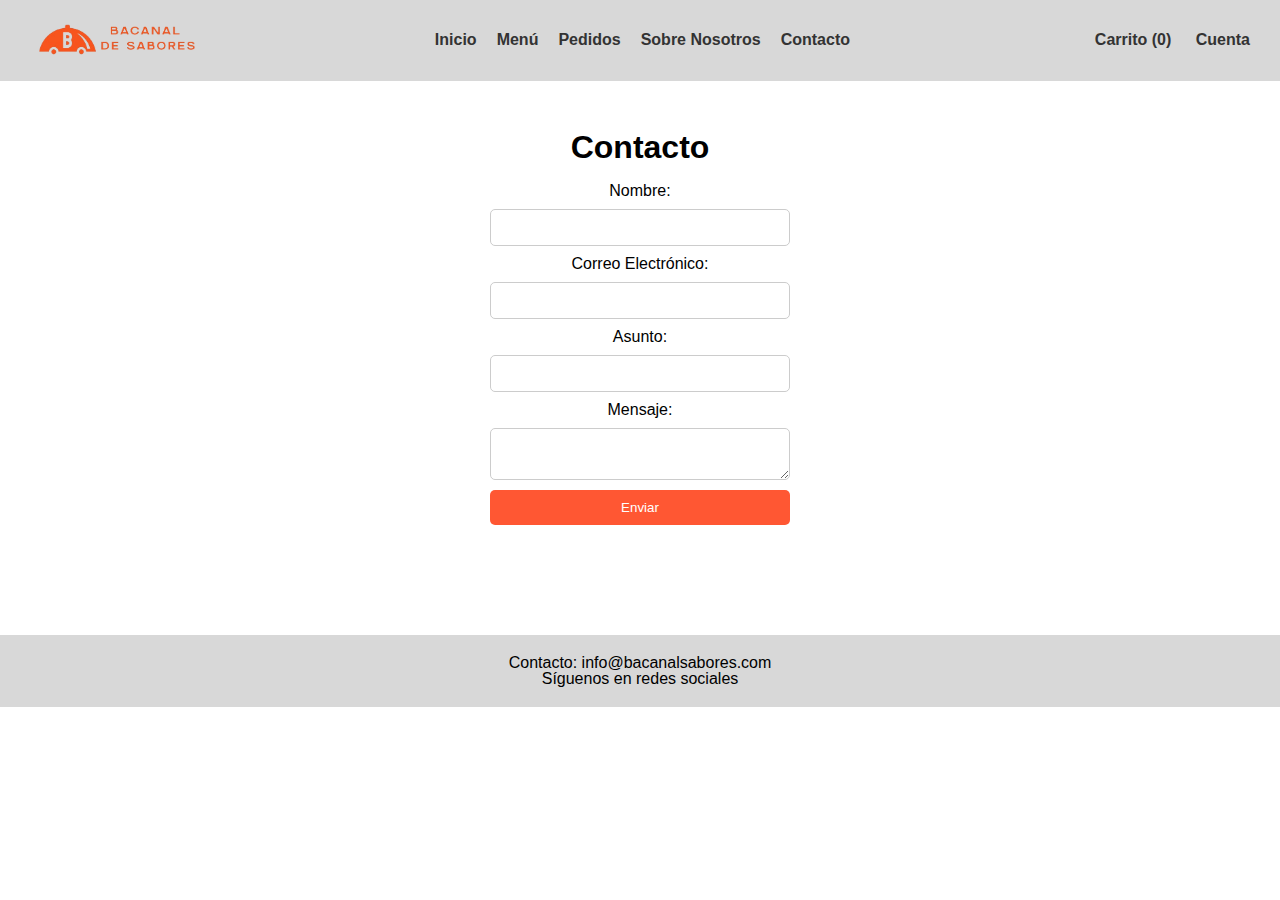
==== contacto.html @ dd01a7f1 "jairo" ====
<!DOCTYPE html>
<html lang="es">
<head>
    <meta charset="UTF-8">
    <meta name="viewport" content="width=device-width, initial-scale=1.0">
    <title>Contacto - Bacanal de Sabores</title>
    <link rel="stylesheet" href="styles.css">
</head>
<body>
    <header>
      <div class="logo">

            <img src="images/bacanalogo.png" alt="bacanalogo">

        </div>
        <nav>
            <ul>
                <li><a href="index.html">Inicio</a></li>
                <li><a href="menu.html">Menú</a></li>
                <li><a href="pedidos.html">Pedidos</a></li>
                <li><a href="sobre_nosotros.html">Sobre Nosotros</a></li>
                <li><a href="contacto.html">Contacto</a></li>
            </ul>
        </nav>
        <div class="user-actions">
            <a href="#" class="cart">Carrito (0)</a>
            <a href="#">Cuenta</a>
        </div>
    </header>
    <main>
        <section class="contact">
            <h1>Contacto</h1>
            <form>
                <label for="name">Nombre:</label>
                <input type="text" id="name" name="name" required>
                <label for="email">Correo Electrónico:</label>
                <input type="email" id="email" name="email" required>
                <label for="subject">Asunto:</label>
                <input type="text" id="subject" name="subject" required>
                <label for="message">Mensaje:</label>
                <textarea id="message" name="message" required></textarea>
                <input type="submit" value="Enviar">
            </form>
        </section>
    </main>
    <footer>
        <div class="contact-info">
            <p>Contacto: info@bacanalsabores.com</p>
            <p>Síguenos en redes sociales</p>
        </div>
        <div class="social-media">
            <!-- Añadir íconos de redes sociales aquí -->
        </div>
    </footer>
    <script src="scripts/main.js"></script>
</body>
</html>
---- styles.css ----
*{
  margin: 0;
  padding: 0;
}

################ RESET CSS#################
html,
body,
div,
span,
applet,
object,
iframe,
h1,
h2,
h3,
h4,
h5,
h6,
p,
blockquote,
pre,
a,
abbr,
acronym,
address,
big,
cite,
code,
del,
dfn,
em,
img,
ins,
kbd,
q,
s,
samp,
small,
strike,
strong,
sub,
sup,
tt,
var,
b,
u,
i,
center,
dl,
dt,
dd,
ol,
ul,
li,
fieldset,
form,
label,
legend,
table,
caption,
tbody,
tfoot,
thead,
tr,
th,
td,
article,
aside,
canvas,
details,
embed,
figure,
figcaption,
footer,
header,
hgroup,
menu,
nav,
output,
ruby,
section,
summary,
time,
mark,
audio,
video {
  margin: 0;
  padding: 0;
  border: 0;
  font-size: 100%;
  font: inherit;
  vertical-align: baseline;
}

/* HTML5 display-role reset for older browsers */

article,
aside,
details,
figcaption,
figure,
footer,
header,
hgroup,
menu,
nav,
section {
  display: block;
}

body {
  line-height: 1;
}

ol,
ul {
  list-style: none;
}

blockquote,
q {
  quotes: none;
}

blockquote:before,
blockquote:after,
q:before,
q:after {
  content: "";
  content: none;
}

table {
  border-collapse: collapse;
  border-spacing: 0;
} 
/*################ RESET CSS#################*/


body {
  font-family: "Arial", sans-serif;
  margin: 0;
  padding: 0;
  background-color: #fff;
}


header {
  display: flex;
  justify-content: space-between;
  align-items: center;
  padding: 20px;
  padding-left: 30px;
  padding-right: 30px;
  background-color: #d8d8d8;
  color: #333;
}

header li a{
    color: #333;
    font-weight: 700;
}


.logo img{
  width: 180px;
}

nav ul {
  list-style: none;
  display: flex;
  gap: 20px;
  margin: 0;
  padding: 0;
}

nav a {
  color: #fff;
  text-decoration: none;
}

.user-actions a {
  color: #333;
  margin-left: 20px;
  text-decoration: none;
  font-weight: 800;
}

.hero {
  text-align: center;
  background-image: url("images/fritanga-background.jpg");
  background-size: cover;
  background-position: center;
  color: #fff;
  padding: 100px 20px;
}

.hero h1 {
  font-size: 2.5em;
  margin: 0 0 20px;
}

.cta-button {
  background-color: #ff5733;
  color: #fff;
  padding: 10px 20px;
  text-decoration: none;
  border-radius: 5px;
}

.menu-highlights,
.promotions,
.testimonials,
.menu,
.orders,
.about,
.contact {
  text-align: center;
  padding: 50px 20px;
}

.menu-highlights h2,
.promotions h2,
.testimonials h2,
.menu h1,
.orders h1,
.about h1,
.contact h1 {
  font-size: 2em;
  margin-bottom: 20px;
}

.dishes {
  display: flex;
  justify-content: center;
  gap: 20px;
}

.dish {
  text-align: center;
}

.dish img {
  width: 200px;
  height: auto;
  border-radius: 10px;
}


main {
 padding-bottom: 60px;
}  


footer {
  overflow: hidden;
  text-align: center;
  padding: 20px;
  background-color: #d8d8d8;
  width: 100%;
  bottom: 0;
  margin: 0;
  max-width: 100%;
  box-sizing: border-box; 
}
/* footer .contact-info,
footer .social-media {
  margin: 0;
  padding: 10px;
}

footer .social-media {
  display: flex;
  justify-content: center;
  gap: 20px;
} */

form {
  display: flex;
  flex-direction: column;
  gap: 10px;
  width: 300px;
  margin: 0 auto;
}

input[type="text"],
input[type="email"],
select,
textarea {
  padding: 10px;
  border: 1px solid #ccc;
  border-radius: 5px;
}

input[type="submit"] {
  background-color: #ff5733;
  color: #fff;
  border: none;
  padding: 10px;
  border-radius: 5px;
  cursor: pointer;
}

input[type="submit"]:hover {
  background-color: #e04e2f;
}
.cards {
  width: 350px;
  background: #f7f7f7;
border-radius: 0 0 22px 22px;
box-shadow: rgba(99, 99, 99, 0.2) 0px 2px 8px 0px;
}
.cards img {
  width: 350px;
  border-radius: 22px;
}
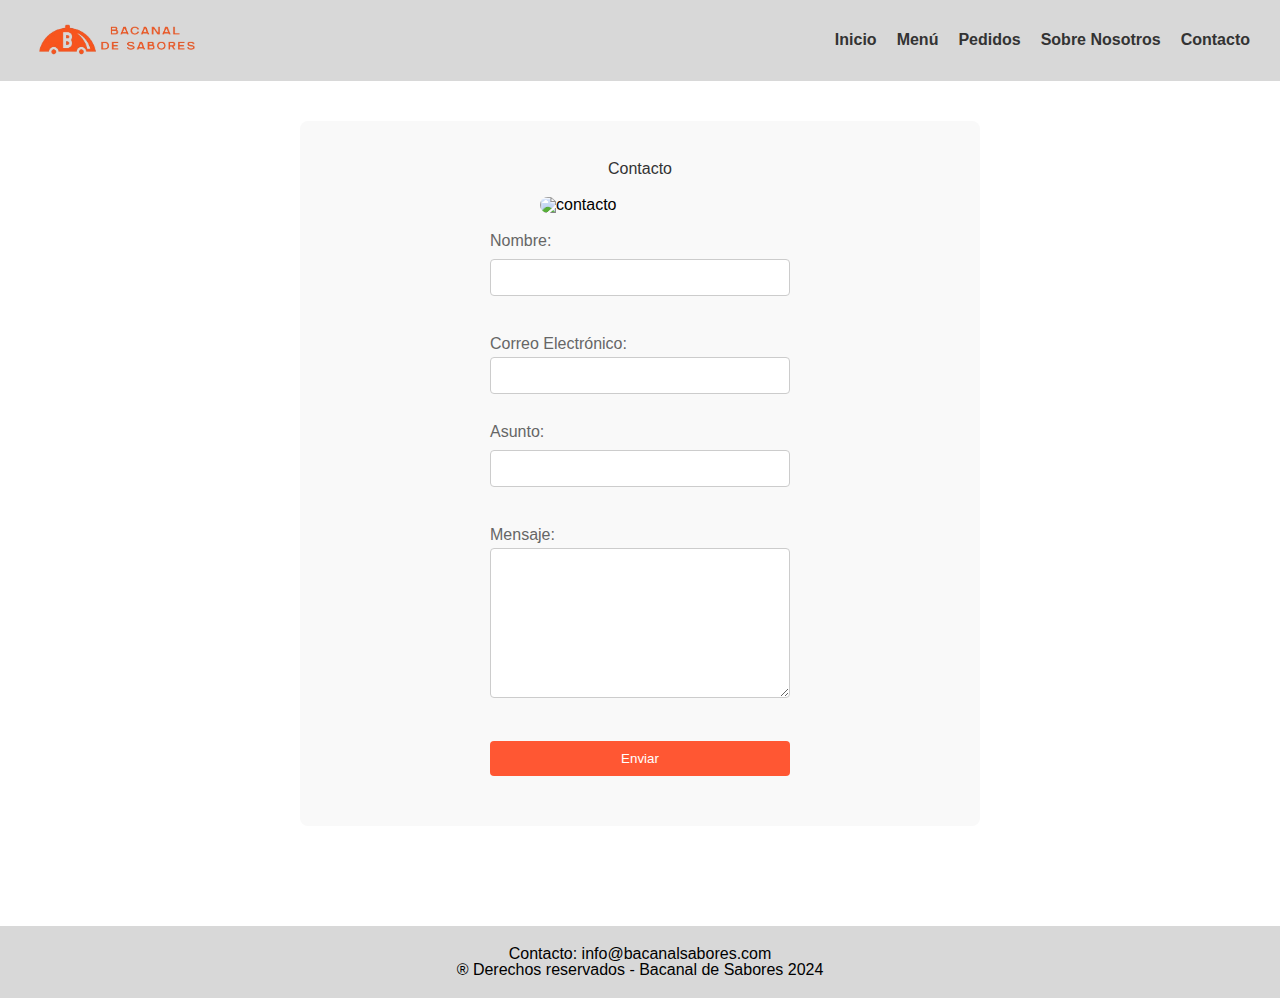
==== commit 1a34f05d: "final ver 2.0" ====
--- a/contacto.html
+++ b/contacto.html
@@ -22,36 +22,40 @@
                 <li><a href="contacto.html">Contacto</a></li>
             </ul>
         </nav>
-        <div class="user-actions">
-            <a href="#" class="cart">Carrito (0)</a>
-            <a href="#">Cuenta</a>
-        </div>
     </header>
     <main>
         <section class="contact">
             <h1>Contacto</h1>
-            <form>
-                <label for="name">Nombre:</label>
-                <input type="text" id="name" name="name" required>
-                <label for="email">Correo Electrónico:</label>
-                <input type="email" id="email" name="email" required>
-                <label for="subject">Asunto:</label>
-                <input type="text" id="subject" name="subject" required>
-                <label for="message">Mensaje:</label>
-                <textarea id="message" name="message" required></textarea>
-                <input type="submit" value="Enviar">
+            <img src="https://img.freepik.com/fotos-premium/hombre-que-sostiene-telefono-inteligente-simbolos-contacto_220873-12.jpg" alt="contacto" class="order-banner">
+
+            <form class="contact-form">
+                <div class="form-group">
+                    <label for="name">Nombre:</label>
+                    <input type="text" id="name" name="name" required>
+                </div>
+                <div class="form-group">
+                    <label for="email">Correo Electrónico:</label>
+                    <input type="email" id="email" name="email" required>
+                </div>
+                <div class="form-group">
+                    <label for="subject">Asunto:</label>
+                    <input type="text" id="subject" name="subject" required>
+                </div>
+                <div class="form-group">
+                    <label for="message">Mensaje:</label>
+                    <textarea id="message" name="message" required></textarea>
+                </div>
+                <div class="form-submit">
+                    <input type="submit" value="Enviar">
+                </div>
             </form>
         </section>
     </main>
     <footer>
         <div class="contact-info">
             <p>Contacto: info@bacanalsabores.com</p>
-            <p>Síguenos en redes sociales</p>
-        </div>
-        <div class="social-media">
-            <!-- Añadir íconos de redes sociales aquí -->
+            <p>&reg; Derechos reservados - Bacanal de Sabores 2024            </p>
         </div>
     </footer>
-    <script src="scripts/main.js"></script>
 </body>
 </html>
--- a/styles.css
+++ b/styles.css
@@ -3,7 +3,7 @@
   padding: 0;
 }
 
-################ RESET CSS#################
+/*################ RESET CSS#################*/
 html,
 body,
 div,
@@ -93,7 +93,7 @@
   vertical-align: baseline;
 }
 
-/* HTML5 display-role reset for older browsers */
+
 
 article,
 aside,
@@ -162,6 +162,69 @@
     font-weight: 700;
 }
 
+/* Estilos para la sección "Sobre nosotros" */
+.main_sobre {
+  max-width: 1200px;
+  margin: 0 auto;
+  padding: 20px;
+}
+
+/* Encabezado de la sección */
+.about-header {
+  text-align: center;
+  margin-bottom: 20px;
+}
+
+.about-header h1 {
+  color: #333;
+  font-size: 24px; /* Añadido para un tamaño de fuente más grande */
+  margin-bottom: 20px;
+}
+
+/* Imagen de la sección */
+.about-img {
+  width: 200px;
+  height: auto;
+  border-radius: 8px;
+  margin-bottom: 20px;
+}
+
+/* Párrafos de texto */
+.about p {
+  text-align: justify;
+  margin-bottom: 20px;
+  line-height: 1.6;
+}
+
+/* Estilos para la sección de visión y misión */
+.vision-mission {
+  display: flex;
+  justify-content: space-between;
+  margin-top: 20px;
+}
+
+.vision, .mission {
+  flex-basis: 48%;
+  text-align: center;
+}
+
+.vision h2, .mission h2 {
+  color: #4CAF50;
+  font-size: 18px; /* Añadido para un tamaño de fuente más grande */
+}
+
+/* Estilos para dispositivos móviles */
+@media (max-width: 768px) {
+  .vision-mission {
+    flex-direction: column;
+  }
+
+  .vision, .mission {
+    flex-basis: 100%;
+    margin-bottom: 20px;
+  }
+}
+
 
 .logo img{
   width: 180px;
@@ -214,10 +277,11 @@
 .testimonials,
 .menu,
 .orders,
-.about,
-.contact {
-  text-align: center;
-  padding: 50px 20px;
+.about {
+  background-color: #f0f0f0; /* Un gris claro */
+  padding: 20px; /* Añade algo de espacio alrededor del contenido */
+  border-radius: 8px; /* Opcional: bordes redondeados para un aspecto más suave */
+  text-align: center;
 }
 
 .menu-highlights h2,
@@ -225,8 +289,7 @@
 .testimonials h2,
 .menu h1,
 .orders h1,
-.about h1,
-.contact h1 {
+.about h1 {
   font-size: 2em;
   margin-bottom: 20px;
 }
@@ -264,17 +327,7 @@
   max-width: 100%;
   box-sizing: border-box; 
 }
-/* footer .contact-info,
-footer .social-media {
-  margin: 0;
-  padding: 10px;
-}
-
-footer .social-media {
-  display: flex;
-  justify-content: center;
-  gap: 20px;
-} */
+
 
 form {
   display: flex;
@@ -284,26 +337,91 @@
   margin: 0 auto;
 }
 
+
+.orders {
+  background: #fff;
+  padding: 15px;
+  margin: 15px 0;
+  border-radius: 10px;
+}
+
+.order-banner {
+  width: 200px;
+  display: block;
+  margin: 0 auto 20px; /* Centra la imagen y añade espacio debajo */
+  border-radius: 8px; /* Opcional: añade bordes redondeados */
+}
 input[type="text"],
-input[type="email"],
 select,
-textarea {
+input[type="submit"] {
+  display: block;
+  width: 100%;
+  padding: 10px;
+  margin: 10px 0;
+  border-radius: 5px;
+  border: 1px solid #ddd;
+}
+
+input[type="submit"] {
+  background-color: #e45f07;
+  color: white;
+  cursor: pointer;
+}
+
+input[type="submit"]:hover {
+  background-color: #d0a108;
+}
+
+.contact {
+  background-color: #f9f9f9;
+  padding: 40px;
+  border-radius: 8px;
+  max-width: 600px;
+  margin: 40px auto;
+}
+
+.contact h1 {
+  color: #333;
+  margin-bottom: 20px;
+  text-align: center;
+}
+
+.contact-form .form-group {
+  margin-bottom: 20px;
+}
+
+.contact-form label {
+  display: block;
+  margin-bottom: 5px;
+  color: #666;
+}
+
+.contact-form input[type="text"],
+.contact-form input[type="email"],
+.contact-form textarea {
+  width: 100%;
   padding: 10px;
   border: 1px solid #ccc;
-  border-radius: 5px;
-}
-
-input[type="submit"] {
+  border-radius: 4px;
+  box-sizing: border-box; /* Asegura que padding no aumente el tamaño */
+}
+
+.contact-form textarea {
+  height: 150px;
+}
+
+.contact-form .form-submit input[type="submit"] {
   background-color: #ff5733;
-  color: #fff;
+  color: white;
+  padding: 10px 20px;
   border: none;
-  padding: 10px;
-  border-radius: 5px;
+  border-radius: 4px;
   cursor: pointer;
-}
-
-input[type="submit"]:hover {
-  background-color: #e04e2f;
+  transition: background-color 0.3s;
+}
+
+.contact-form .form-submit input[type="submit"]:hover {
+  background-color: #45a049;
 }
 .cards {
   width: 350px;
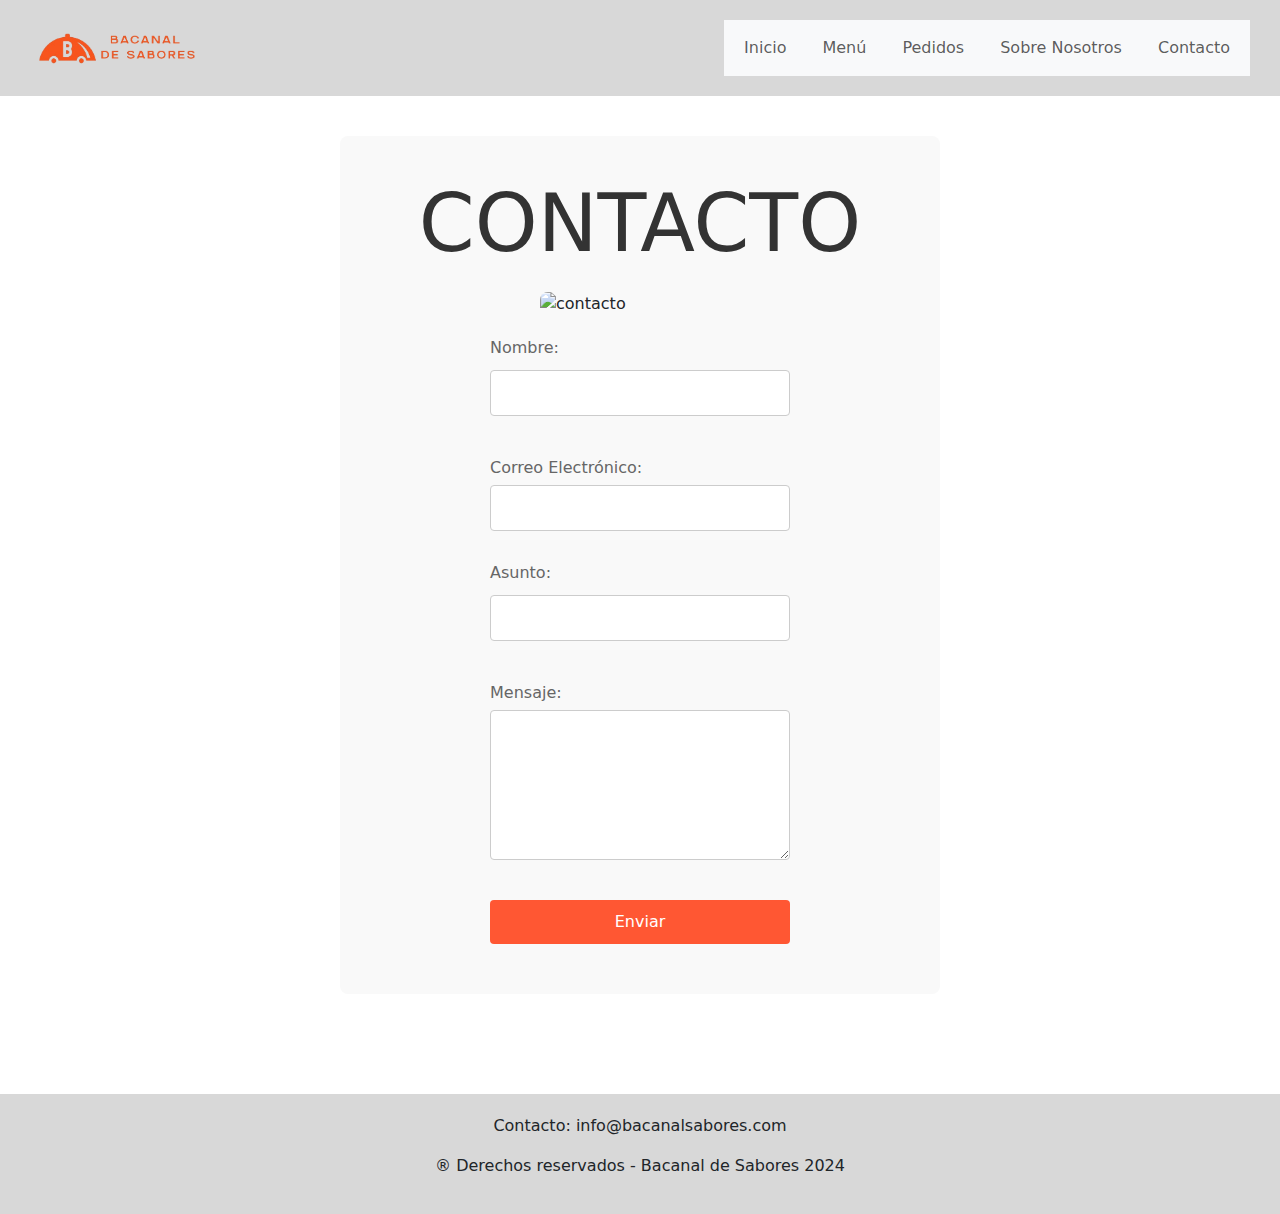
==== commit fdff9e62: "trabajo final" ====
--- a/contacto.html
+++ b/contacto.html
@@ -5,48 +5,54 @@
     <meta name="viewport" content="width=device-width, initial-scale=1.0">
     <title>Contacto - Bacanal de Sabores</title>
     <link rel="stylesheet" href="styles.css">
+    <link href="https://cdn.jsdelivr.net/npm/bootstrap@5.3.3/dist/css/bootstrap.min.css" rel="stylesheet" integrity="sha384-QWTKZyjpPEjISv5WaRU9OFeRpok6YctnYmDr5pNlyT2bRjXh0JMhjY6hW+ALEwIH" crossorigin="anonymous">
 </head>
 <body>
     <header>
-      <div class="logo">
-
-            <img src="images/bacanalogo.png" alt="bacanalogo">
-
+        <div class="logo">
+            <img src="images/bacanalogo.png" alt="bacanalogo" class="img-fluid">
         </div>
-        <nav>
-            <ul>
-                <li><a href="index.html">Inicio</a></li>
-                <li><a href="menu.html">Menú</a></li>
-                <li><a href="pedidos.html">Pedidos</a></li>
-                <li><a href="sobre_nosotros.html">Sobre Nosotros</a></li>
-                <li><a href="contacto.html">Contacto</a></li>
-            </ul>
+        <nav class="navbar navbar-expand-lg navbar-light bg-light">
+            <div class="container-fluid">
+                <button class="navbar-toggler" type="button" data-bs-toggle="collapse" data-bs-target="#navbarSupportedContent" aria-controls="navbarSupportedContent" aria-expanded="false" aria-label="Toggle navigation">
+                    <span class="navbar-toggler-icon"></span>
+                </button>
+                <div class="collapse navbar-collapse" id="navbarSupportedContent">
+                    <ul class="navbar-nav me-auto mb-2 mb-lg-0">
+                        <li class="nav-item"><a class="nav-link" href="index.html">Inicio</a></li>
+                        <li class="nav-item"><a class="nav-link" href="menu.html">Menú</a></li>
+                        <li class="nav-item"><a class="nav-link" href="pedidos.html">Pedidos</a></li>
+                        <li class="nav-item"><a class="nav-link" href="sobre_nosotros.html">Sobre Nosotros</a></li>
+                        <li class="nav-item"><a class="nav-link" href="contacto.html">Contacto</a></li>
+                    </ul>
+                </div>
+            </div>
         </nav>
     </header>
     <main>
         <section class="contact">
-            <h1>Contacto</h1>
-            <img src="https://img.freepik.com/fotos-premium/hombre-que-sostiene-telefono-inteligente-simbolos-contacto_220873-12.jpg" alt="contacto" class="order-banner">
+            <h1 class="display-1">Contacto</h1>
+            <img src="https://img.freepik.com/fotos-premium/hombre-que-sostiene-telefono-inteligente-simbolos-contacto_220873-12.jpg" alt="contacto" class="img-fluid order-banner">
 
-            <form class="contact-form">
-                <div class="form-group">
-                    <label for="name">Nombre:</label>
-                    <input type="text" id="name" name="name" required>
+            <form class="contact-form"    class="contact-form row g-3">
+                <div class="form-group"   class="col-md-6">
+                    <label for="name" class="form-label">Nombre:</label>
+                    <input type="text" id="name" name="name" class="form-control" required>
                 </div>
-                <div class="form-group">
-                    <label for="email">Correo Electrónico:</label>
-                    <input type="email" id="email" name="email" required>
+                <div class="form-group"   class="col-md-6">
+                    <label for="email" class="form-label">Correo Electrónico:</label>
+                    <input type="email" id="email" name="email" class="form-control" required>
                 </div>
-                <div class="form-group">
-                    <label for="subject">Asunto:</label>
-                    <input type="text" id="subject" name="subject" required>
+                <div class="form-group"    class="col-md-6">
+                    <label for="subject" class="form-label">Asunto:</label>
+                    <input type="text" id="subject" name="subject" class="form-control" required>
                 </div>
-                <div class="form-group">
-                    <label for="message">Mensaje:</label>
-                    <textarea id="message" name="message" required></textarea>
+                <div class="form-group"   class="col-md-6">
+                    <label for="message" class="form-label">Mensaje:</label>
+                    <textarea id="message" name="message" class="form-control" required></textarea>
                 </div>
-                <div class="form-submit">
-                    <input type="submit" value="Enviar">
+                <div  class="form-submit"   class="col-12">
+                    <input type="submit" value="Enviar" class="btn btn-primary">
                 </div>
             </form>
         </section>
@@ -57,5 +63,6 @@
             <p>&reg; Derechos reservados - Bacanal de Sabores 2024            </p>
         </div>
     </footer>
+    <script src="https://cdn.jsdelivr.net/npm/bootstrap@5.3.3/dist/js/bootstrap.bundle.min.js" integrity="sha384-YvpcrYf0tY3lHB60NNkmXc5s9fDVZLESaAA55NDzOxhy9GkcIdslK1eN7N6jIeHz" crossorigin="anonymous"></script>
 </body>
-</html>
+</html>--- a/styles.css
+++ b/styles.css
@@ -214,14 +214,21 @@
 }
 
 /* Estilos para dispositivos móviles */
-@media (max-width: 768px) {
-  .vision-mission {
+@media (max-width: 576px) {
+  /* Para pantallas menores a 576px */
+  
+  .row {
     flex-direction: column;
+    margin: 0;
   }
 
-  .vision, .mission {
-    flex-basis: 100%;
+  .col-lg-6, .col-md-12, .col-sm-12 {
+    width: 100%;
     margin-bottom: 20px;
+  }
+
+  .banner h1, .banner p {
+    text-align: center;
   }
 }
 
@@ -423,6 +430,8 @@
 .contact-form .form-submit input[type="submit"]:hover {
   background-color: #45a049;
 }
+
+
 .cards {
   width: 350px;
   background: #f7f7f7;
@@ -434,3 +443,157 @@
   border-radius: 22px;
 }
 
+@import url('https://fonts.googleapis.com/css2?family=Roboto:wght@400;700&display=swap');/*################ PRINCIPAL -- MAIN #################*/
+/*################ BANNER #################*/
+
+.banner {
+  height: 620px;
+  background-image: url(./images/pexels-skitterphoto-1105325.jpg);
+  background-size: cover;
+  padding-top: 250px;
+  box-sizing: border-box;
+  font-family: 'Roboto', sans-serif; /* Nueva fuente */
+  background-color: #f5f5f5; /* Fondo gris */
+}
+
+.bloque-banner {
+  margin-left: auto;
+  margin-right: auto;
+  font-size: 50px;
+  font-weight: bold;
+  text-align: center;
+  color: #292929;
+}
+
+h1 {
+  text-transform: uppercase;
+  color: #292929;
+}
+
+.subtitulo {
+  font-size: 21px;
+  font-weight: 300;
+  margin: 25px 0;
+  color: #292929;
+}
+
+.ver-mas {
+  display: block;
+  padding: 20px 30px;
+  color: inherit;
+  text-transform: uppercase;
+  background: #c15004;
+  font-size: 14px;
+  text-decoration: none;
+  width: 166px;
+  box-sizing: border-box;
+  margin: 0 auto;
+  transition: all 0.3s ease; /* Suaviza la transición */
+}
+
+.ver-mas:hover {
+  box-shadow: 0 8px 16px 0 rgba(0,0,0,0.2); /* Sombra más suave */
+  border: none; /* Eliminar el borde al pasar el mouse */
+  background-color: #e76f51; /* Cambiar el color al pasar el mouse */
+}
+
+/*################ ARTICULOS #################*/
+.articulos {
+  padding: 20px 0; /* Espaciado superior e inferior */
+}
+
+.articulos > .contenedor::after, .pie-pagina>.contenedor::after {
+  content: ".";
+  font-size: 0;
+  height: 3px;
+  width: 100%;
+  display: block;
+  clear: both;
+}
+
+article {
+  width: 50%;
+  float: left;
+  box-sizing: border-box;
+  text-align: justify;
+  padding: 60px 20px; /* Ajuste de padding */
+  background-color: #ffffff; /* Fondo blanco para contraste */
+  box-shadow: 0 4px 8px rgba(0,0,0,0.1); /* Sombra suave */
+  margin: 10px; /* Separación entre artículos */
+  border-radius: 8px; /* Bordes redondeados */
+}
+
+h2 {
+    font-size: 36px;
+    font-weight: 700; /* Más peso para el título */
+    color: #333; /* Color más oscuro para mejor contraste */
+}
+
+.cita {
+    font-size: 22px;
+    font-style: italic;
+    font-weight: 300;
+    margin-bottom: 30px;
+    color: #555; /* Color más suave */
+}
+
+.texto {
+    font-weight: 300;
+    margin-bottom: 50px;
+    color: #666; /* Color más suave para el texto */
+}
+
+h2:after {
+    content: '.';
+    font-size: 0px;
+    height: 2px;
+    width: 38px;
+    background-color: #c10804;
+    display: block;
+    margin-bottom: 25px;
+}
+
+/* Estilos para la sección seleccionada */
+.section-wrap {
+  background-color: #f8f9fa; /* Fondo claro para la sección */
+  padding: 40px 0; /* Espaciado superior e inferior */
+}
+
+.icono-wrap {
+  background-color: #ffffff; /* Fondo blanco para las tarjetas */
+  border-radius: 10px; /* Bordes redondeados */
+  box-shadow: 0 4px 8px rgba(0, 0, 0, 0.1); /* Sombra suave */
+  transition: transform 0.3s ease-in-out; /* Animación suave */
+}
+
+.icono-wrap:hover {
+  transform: translateY(-5px); /* Efecto al pasar el mouse */
+}
+
+.icono-wrap img {
+  border-radius: 10px 0 0 10px; /* Bordes redondeados para la imagen */
+}
+
+.icono-wrap h3 {
+  color: #007bff; /* Color azul para los títulos, ajustable según tu paleta */
+  font-weight: 600; /* Más peso para el título */
+}
+
+.icono-wrap p {
+  color: #666; /* Color gris oscuro para el texto */
+  line-height: 1.6; /* Espaciado de línea para mejorar la legibilidad */
+}
+
+/* Ajustes para el responsive */
+@media (max-width: 768px) {
+  .icono-wrap {
+    flex-direction: column; /* Cambia la dirección en pantallas pequeñas */
+    text-align: center; /* Centra el texto en pantallas pequeñas */
+  }
+
+  .icono-wrap img {
+    width: 100%; /* Ajusta la imagen al ancho del contenedor */
+    border-radius: 10px 10px 0 0; /* Ajusta los bordes redondeados */
+  }
+}
+
